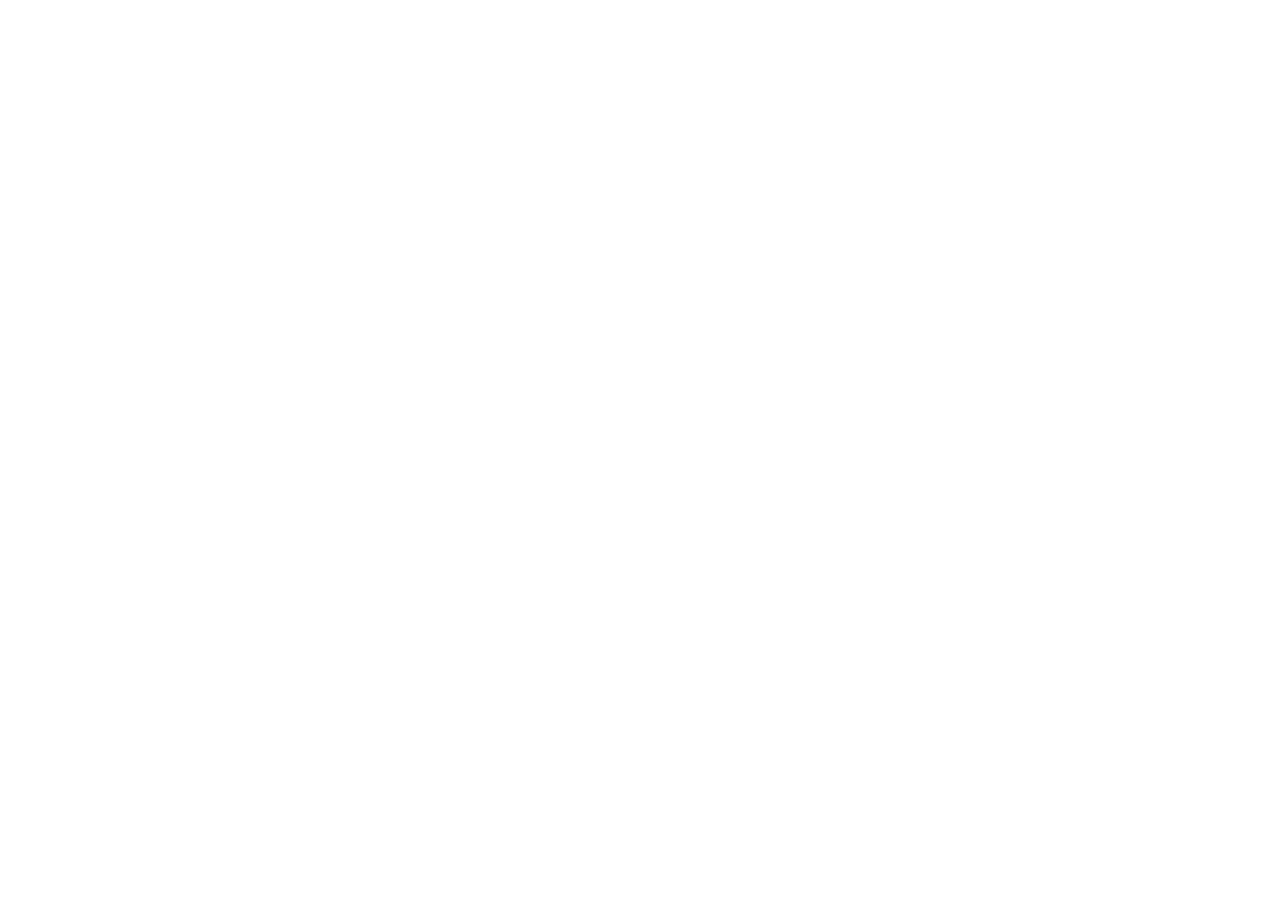
==== chapters/chapterlist.html @ 58b6749a "a" ====
<!DOCTYPE html>
<html>

<head>
  <meta charset="UTF-8">
  <meta name="viewport" content="width=device-width, initial-scale=1">
  <title></title>
  <link rel="stylesheet" href="../style/common.css">
</head>

<body>
 
</body>

</html>
---- style/common.css ----
/* cardheader = mint */
/* cardbg = dark */

:root{
  --white : white;
  --cardBG : white ;
  --cardHeaderColor : #3BB9AC;
  /* --cardBG : # ; */
  /* --cardBG : #3C3F58 ; */
}
a{
  text-decoration: none;
  color :auto ; 
}

chead{
  /* background-color: white  ;*/
  background-color: var(--cardHeaderColor);
  padding: 9px;
  border-top-right-radius: 4px ; 
  border-bottom-right-radius: 4px ; 
  border-top-left-radius : 8px ;
  border-bottom-left-radius : 8px ;
  font-weight: 600;
  display: block;
  padding-bottom: 0px ;
  padding-top: 4px ;
  width: 100% ;
  text-align: left;
}
cpara{
  color: black ;
  padding-left: 4px ;
  padding-top: 10px ;
  font-weight: 500;
  display: block ;
  text-align: left ;
  padding-right: 12px ;
   width: 100% ;
   box-sizing: border-box;
}
card {
  /*border : 2px solid red ;*/
  font-family: Verdana, Geneva, Tahoma, sans-serif ;
  font-size: 14pt;
  padding: 10px;
  margin: 10px;
  border-radius:  7px ; 
  display:  block;
  min-width: 200px;
  max-width: 200px;
  min-height: 200px;
  
  background-color: var(--cardBG);
  border: 3px solid none ;
  /* background-color: lightblue; */
  /* background-color: var(--cardHeaderColor); */
}
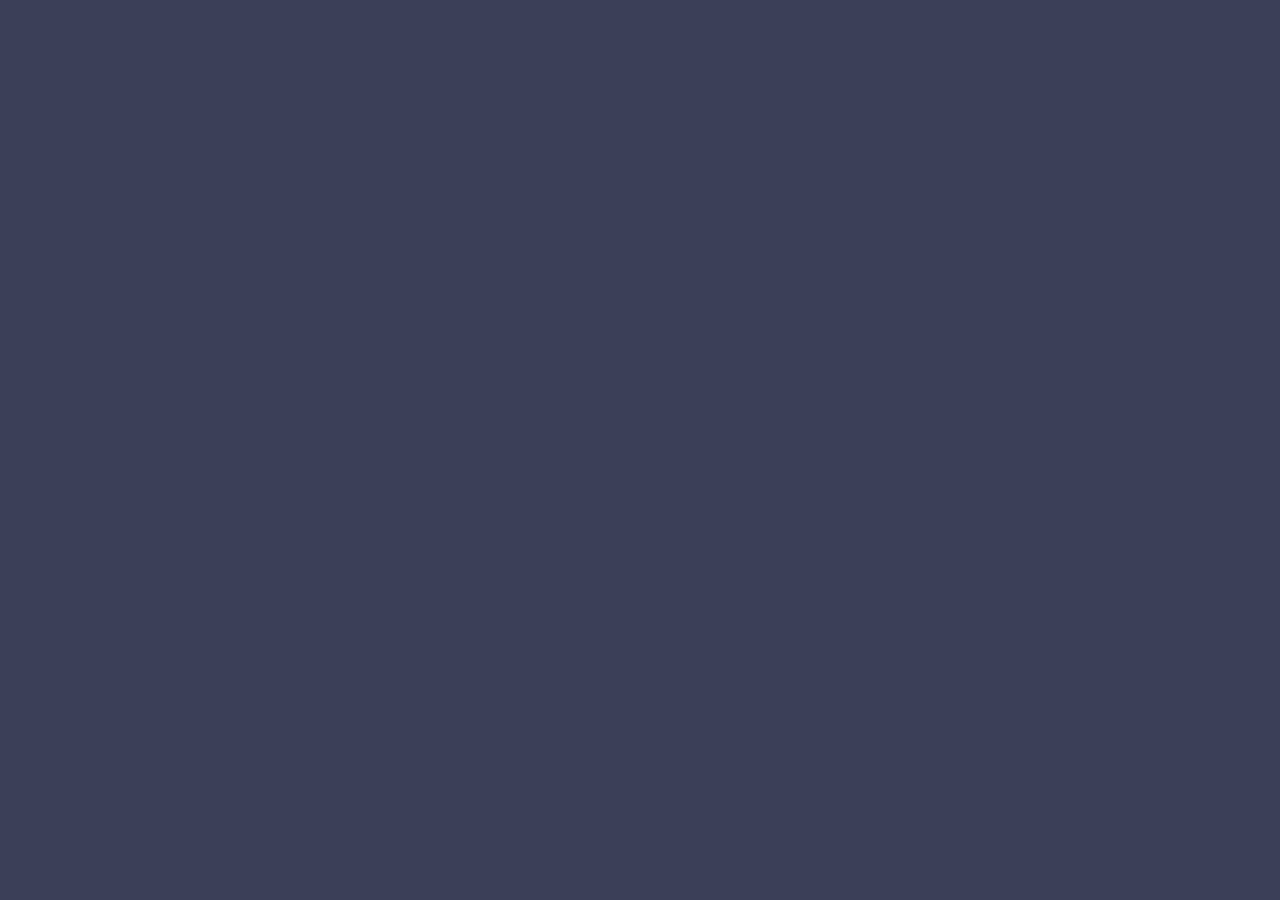
==== commit b3fbe6a3: "b" ====
--- a/chapters/chapterlist.html
+++ b/chapters/chapterlist.html
@@ -5,11 +5,14 @@
   <meta charset="UTF-8">
   <meta name="viewport" content="width=device-width, initial-scale=1">
   <title></title>
-  <link rel="stylesheet" href="../style/common.css">
+  <link rel="stylesheet" href="css/chapterlist.css">
 </head>
 
 <body>
+ <img src="" alt="">
+ <div></div>
  
 </body>
 
 </html>
+  --- a/chapters/css/chapterlist.css
+++ b/chapters/css/chapterlist.css
@@ -0,0 +1,8 @@
+*{
+  padding: 0;
+  margin: 0;
+  box-sizing: border-box;
+}
+body{
+  background-color: #3C3F58;
+}
